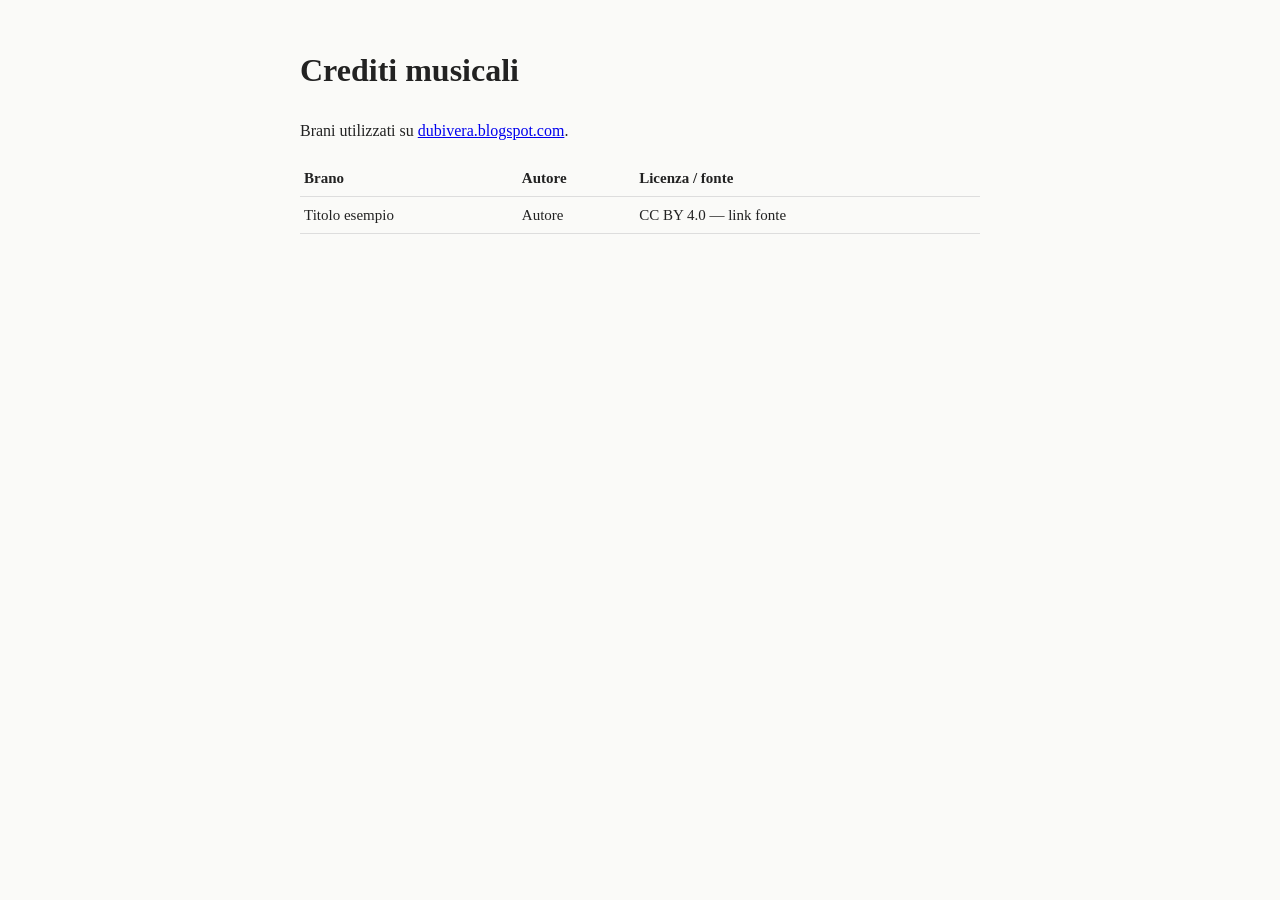
==== crediti.html @ 955b3aea "Add initial HTML structure for crediti page" ====
<!doctype html>
<html lang="it">
<head>
<meta charset="utf-8">
<meta name="viewport" content="width=device-width, initial-scale=1">
<title>Crediti musicali</title>
<style>
  body{max-width:680px;margin:0 auto;padding:24px 16px;font-family:Georgia,serif;line-height:1.6;color:#222;background:#fafaf8}
  table{width:100%;border-collapse:collapse}
  th,td{text-align:left;padding:6px 4px;border-bottom:1px solid #ddd;font-size:15px}
</style>
</head>
<body>
<h1>Crediti musicali</h1>
<p>Brani utilizzati su <a href="https://dubivera.blogspot.com/">dubivera.blogspot.com</a>.</p>
<table>
  <thead><tr><th>Brano</th><th>Autore</th><th>Licenza / fonte</th></tr></thead>
  <tbody>
    <!-- Aggiungi una riga per ogni brano -->
    <tr><td>Titolo esempio</td><td>Autore</td><td>CC BY 4.0 — link fonte</td></tr>
  </tbody>
</table>
</body>
</html>
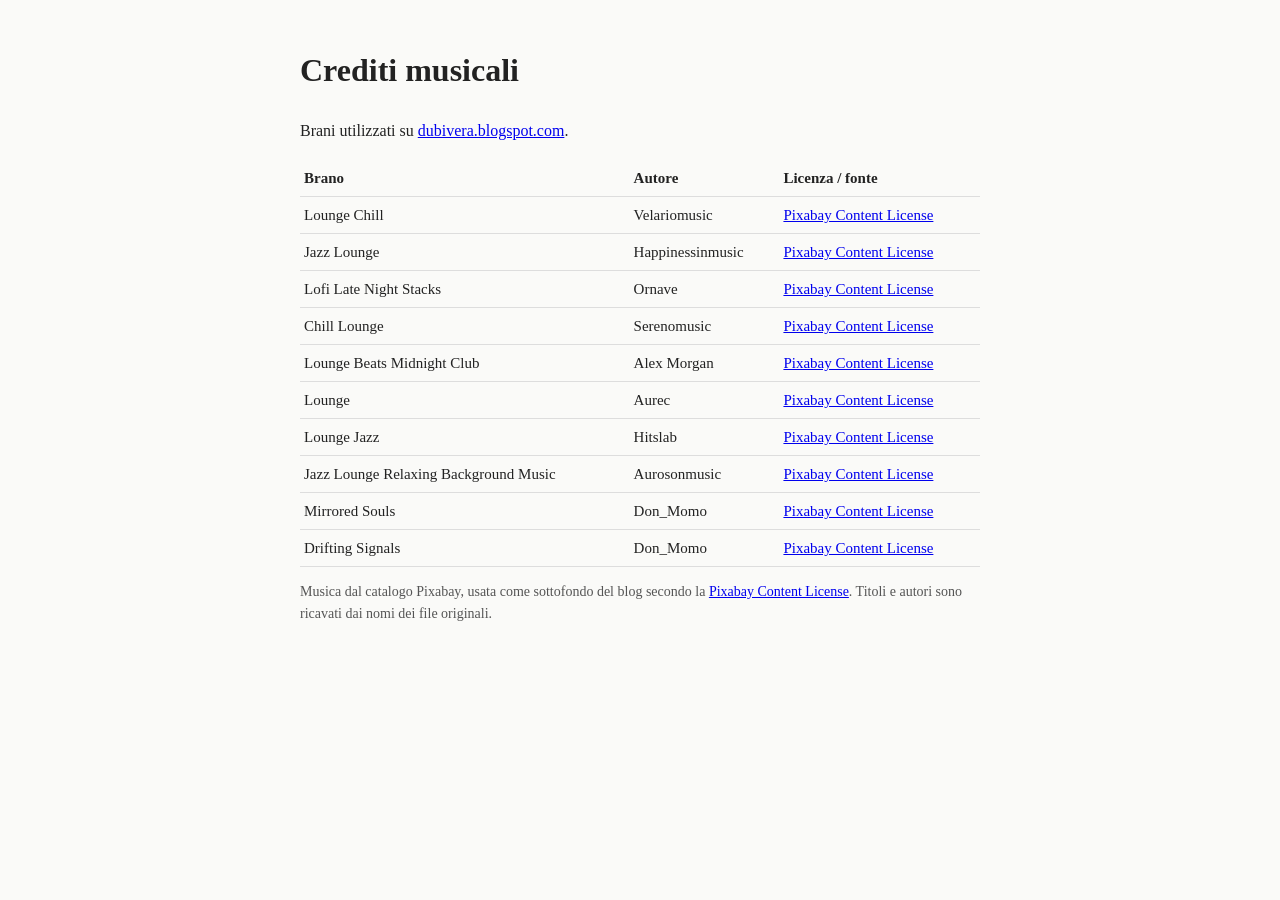
==== commit cfc7ff9b: "Player a playlist casuale in loop, crediti dei 10 brani, README Co-Authored-By: Claude Sonnet 5.5 <n" ====
--- a/crediti.html
+++ b/crediti.html
@@ -16,9 +16,19 @@
 <table>
   <thead><tr><th>Brano</th><th>Autore</th><th>Licenza / fonte</th></tr></thead>
   <tbody>
-    <!-- Aggiungi una riga per ogni brano -->
-    <tr><td>Titolo esempio</td><td>Autore</td><td>CC BY 4.0 — link fonte</td></tr>
+    <!-- Aggiungi una riga per ogni brano (stesso ordine di player/tracks.js) -->
+    <tr><td>Lounge Chill</td><td>Velariomusic</td><td><a href="https://pixabay.com/service/license-summary/">Pixabay Content License</a></td></tr>
+    <tr><td>Jazz Lounge</td><td>Happinessinmusic</td><td><a href="https://pixabay.com/service/license-summary/">Pixabay Content License</a></td></tr>
+    <tr><td>Lofi Late Night Stacks</td><td>Ornave</td><td><a href="https://pixabay.com/service/license-summary/">Pixabay Content License</a></td></tr>
+    <tr><td>Chill Lounge</td><td>Serenomusic</td><td><a href="https://pixabay.com/service/license-summary/">Pixabay Content License</a></td></tr>
+    <tr><td>Lounge Beats Midnight Club</td><td>Alex Morgan</td><td><a href="https://pixabay.com/service/license-summary/">Pixabay Content License</a></td></tr>
+    <tr><td>Lounge</td><td>Aurec</td><td><a href="https://pixabay.com/service/license-summary/">Pixabay Content License</a></td></tr>
+    <tr><td>Lounge Jazz</td><td>Hitslab</td><td><a href="https://pixabay.com/service/license-summary/">Pixabay Content License</a></td></tr>
+    <tr><td>Jazz Lounge Relaxing Background Music</td><td>Aurosonmusic</td><td><a href="https://pixabay.com/service/license-summary/">Pixabay Content License</a></td></tr>
+    <tr><td>Mirrored Souls</td><td>Don_Momo</td><td><a href="https://pixabay.com/service/license-summary/">Pixabay Content License</a></td></tr>
+    <tr><td>Drifting Signals</td><td>Don_Momo</td><td><a href="https://pixabay.com/service/license-summary/">Pixabay Content License</a></td></tr>
   </tbody>
 </table>
+<p style="font-size:14px;color:#555">Musica dal catalogo Pixabay, usata come sottofondo del blog secondo la <a href="https://pixabay.com/service/license-summary/">Pixabay Content License</a>. Titoli e autori sono ricavati dai nomi dei file originali.</p>
 </body>
 </html>
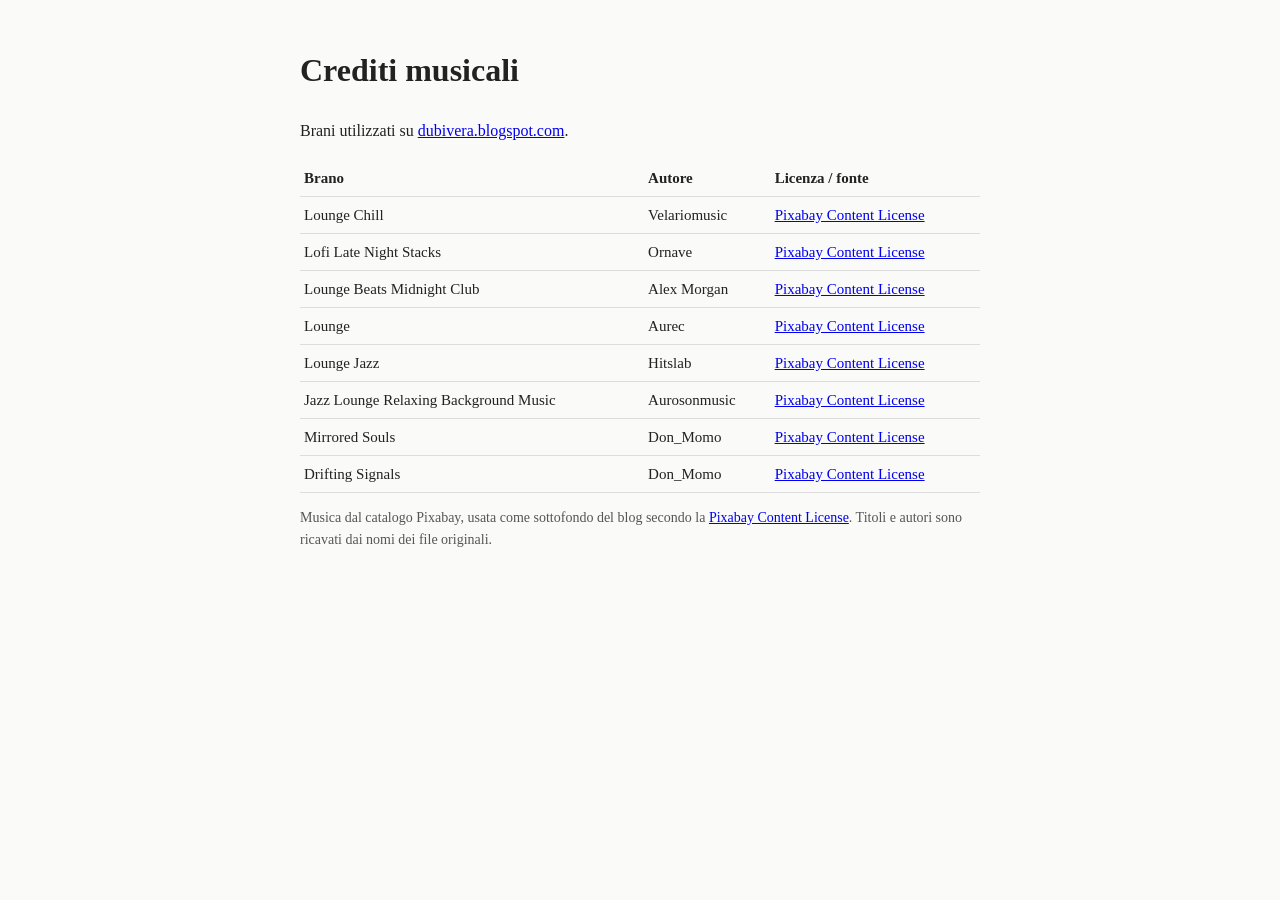
==== commit 817ad5a0: "Aggiunge 8 brani in musica/ e disattiva 2 brani non ancora caricati Co-Authored-By: Claude Sonnet 5." ====
--- a/crediti.html
+++ b/crediti.html
@@ -18,9 +18,9 @@
   <tbody>
     <!-- Aggiungi una riga per ogni brano (stesso ordine di player/tracks.js) -->
     <tr><td>Lounge Chill</td><td>Velariomusic</td><td><a href="https://pixabay.com/service/license-summary/">Pixabay Content License</a></td></tr>
-    <tr><td>Jazz Lounge</td><td>Happinessinmusic</td><td><a href="https://pixabay.com/service/license-summary/">Pixabay Content License</a></td></tr>
+    <!-- DA ATTIVARE con il brano: <tr><td>Jazz Lounge</td><td>Happinessinmusic</td><td><a href="https://pixabay.com/service/license-summary/">Pixabay Content License</a></td></tr> -->
     <tr><td>Lofi Late Night Stacks</td><td>Ornave</td><td><a href="https://pixabay.com/service/license-summary/">Pixabay Content License</a></td></tr>
-    <tr><td>Chill Lounge</td><td>Serenomusic</td><td><a href="https://pixabay.com/service/license-summary/">Pixabay Content License</a></td></tr>
+    <!-- DA ATTIVARE con il brano: <tr><td>Chill Lounge</td><td>Serenomusic</td><td><a href="https://pixabay.com/service/license-summary/">Pixabay Content License</a></td></tr> -->
     <tr><td>Lounge Beats Midnight Club</td><td>Alex Morgan</td><td><a href="https://pixabay.com/service/license-summary/">Pixabay Content License</a></td></tr>
     <tr><td>Lounge</td><td>Aurec</td><td><a href="https://pixabay.com/service/license-summary/">Pixabay Content License</a></td></tr>
     <tr><td>Lounge Jazz</td><td>Hitslab</td><td><a href="https://pixabay.com/service/license-summary/">Pixabay Content License</a></td></tr>
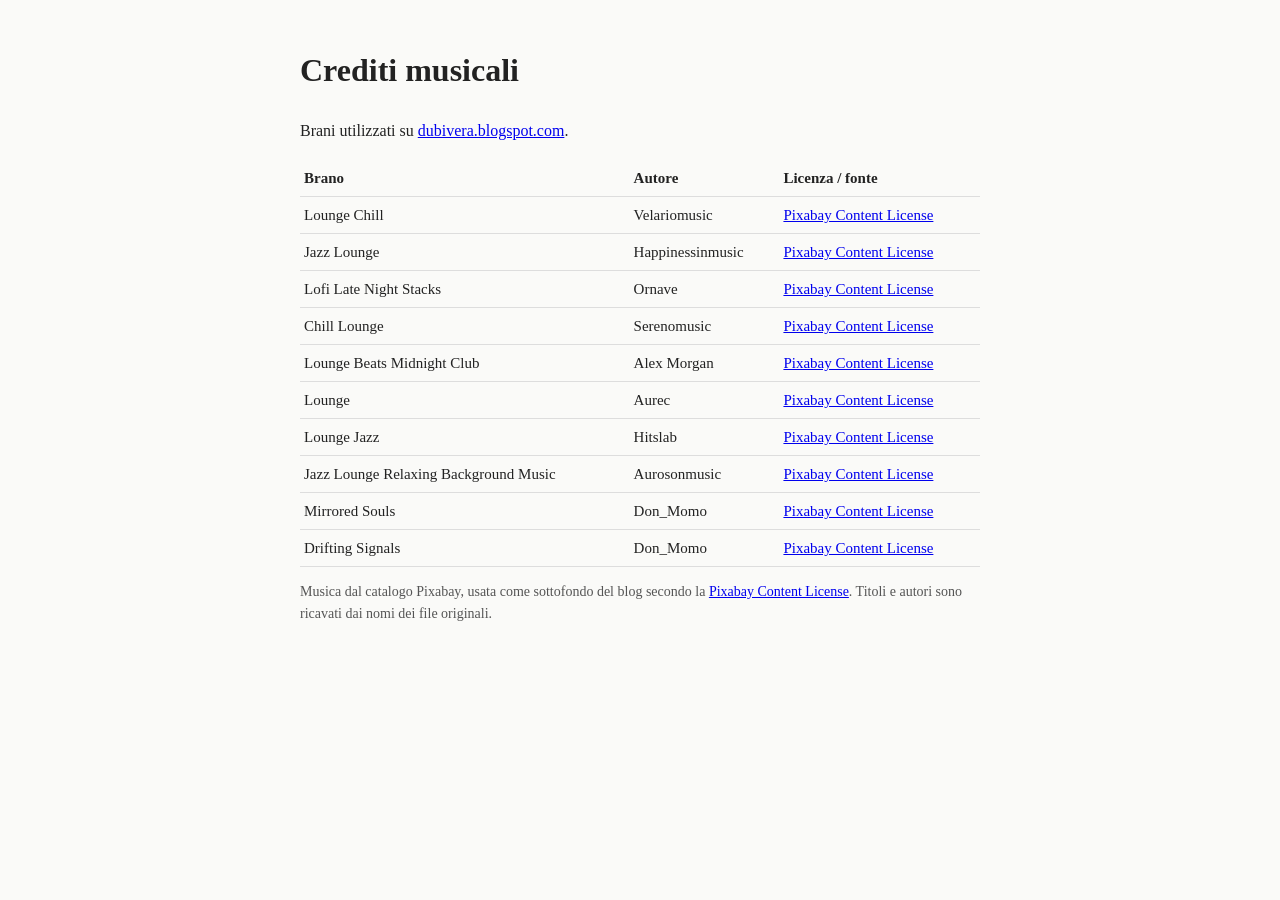
==== commit 0d1a63f5: "Attiva i 10 brani nel player e nei crediti Co-Authored-By: Claude Sonnet 5.5 <noreply@anthropic.com>" ====
--- a/crediti.html
+++ b/crediti.html
@@ -18,9 +18,9 @@
   <tbody>
     <!-- Aggiungi una riga per ogni brano (stesso ordine di player/tracks.js) -->
     <tr><td>Lounge Chill</td><td>Velariomusic</td><td><a href="https://pixabay.com/service/license-summary/">Pixabay Content License</a></td></tr>
-    <!-- DA ATTIVARE con il brano: <tr><td>Jazz Lounge</td><td>Happinessinmusic</td><td><a href="https://pixabay.com/service/license-summary/">Pixabay Content License</a></td></tr> -->
+    <tr><td>Jazz Lounge</td><td>Happinessinmusic</td><td><a href="https://pixabay.com/service/license-summary/">Pixabay Content License</a></td></tr>
     <tr><td>Lofi Late Night Stacks</td><td>Ornave</td><td><a href="https://pixabay.com/service/license-summary/">Pixabay Content License</a></td></tr>
-    <!-- DA ATTIVARE con il brano: <tr><td>Chill Lounge</td><td>Serenomusic</td><td><a href="https://pixabay.com/service/license-summary/">Pixabay Content License</a></td></tr> -->
+    <tr><td>Chill Lounge</td><td>Serenomusic</td><td><a href="https://pixabay.com/service/license-summary/">Pixabay Content License</a></td></tr>
     <tr><td>Lounge Beats Midnight Club</td><td>Alex Morgan</td><td><a href="https://pixabay.com/service/license-summary/">Pixabay Content License</a></td></tr>
     <tr><td>Lounge</td><td>Aurec</td><td><a href="https://pixabay.com/service/license-summary/">Pixabay Content License</a></td></tr>
     <tr><td>Lounge Jazz</td><td>Hitslab</td><td><a href="https://pixabay.com/service/license-summary/">Pixabay Content License</a></td></tr>
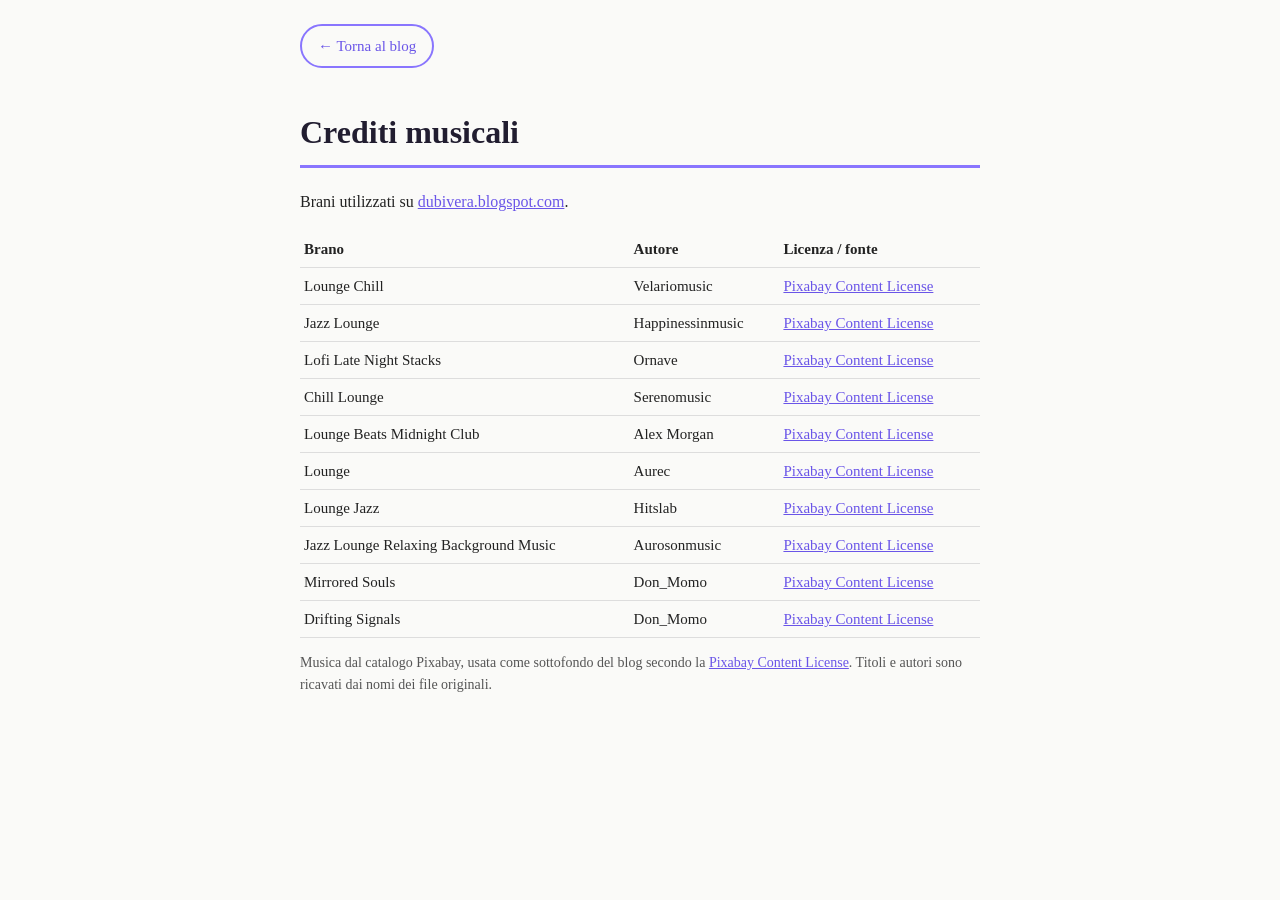
==== commit e8e23356: "Crediti: pulsante Torna al blog e colori Dubivera Co-Authored-By: Claude Sonnet 5.5 <noreply@anthrop" ====
--- a/crediti.html
+++ b/crediti.html
@@ -8,9 +8,14 @@
   body{max-width:680px;margin:0 auto;padding:24px 16px;font-family:Georgia,serif;line-height:1.6;color:#222;background:#fafaf8}
   table{width:100%;border-collapse:collapse}
   th,td{text-align:left;padding:6px 4px;border-bottom:1px solid #ddd;font-size:15px}
+  a{color:#6A55E8}
+  h1{color:#211D30;border-bottom:3px solid #8975FE;padding-bottom:6px}
+  .torna{display:inline-block;margin:0 0 18px;padding:8px 16px;border:2px solid #8975FE;border-radius:999px;color:#6A55E8;text-decoration:none;font-size:15px}
+  .torna:hover,.torna:focus-visible{background:#8975FE;color:#211D30;outline:none}
 </style>
 </head>
 <body>
+<a class="torna" href="https://dubivera.blogspot.com/">← Torna al blog</a>
 <h1>Crediti musicali</h1>
 <p>Brani utilizzati su <a href="https://dubivera.blogspot.com/">dubivera.blogspot.com</a>.</p>
 <table>
